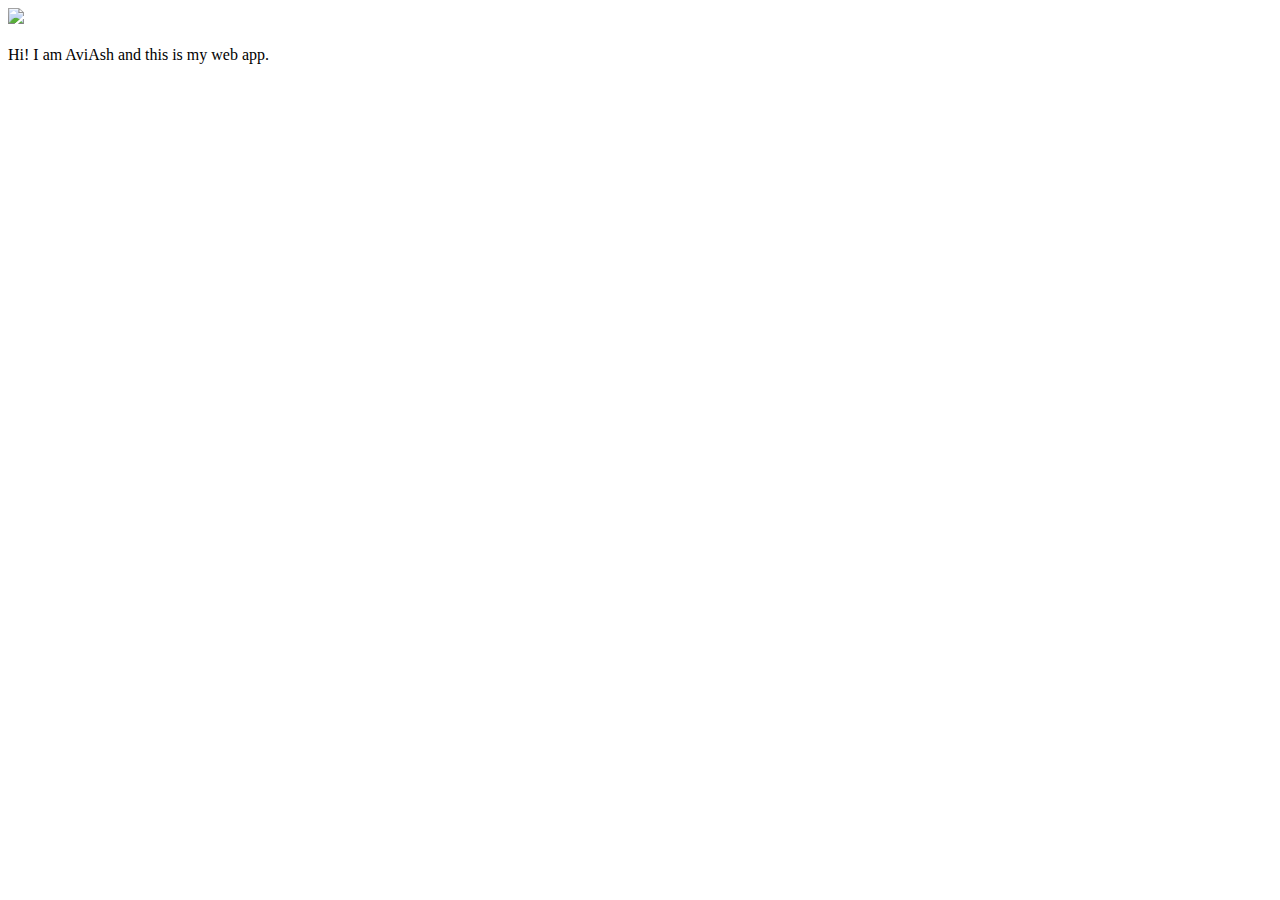
==== ui/index.html @ e88e5e38 "[imad-console] Updates ui/index.html" ====
<!doctype html>
<html>
    <head>
        <link href="/ui/style.css" rel="stylesheet" />
    </head>
    <body>
        <div class="center">
            <img src="/ui/madi.png" class="img-medium"/>
        </div>
        <br>
        <div class="center text-big bold">
            Hi! I am AviAsh and this is my web app.
        </div>
        <script type="text/javascript" src="/ui/main.js">
        </script>
    </body>
</html>
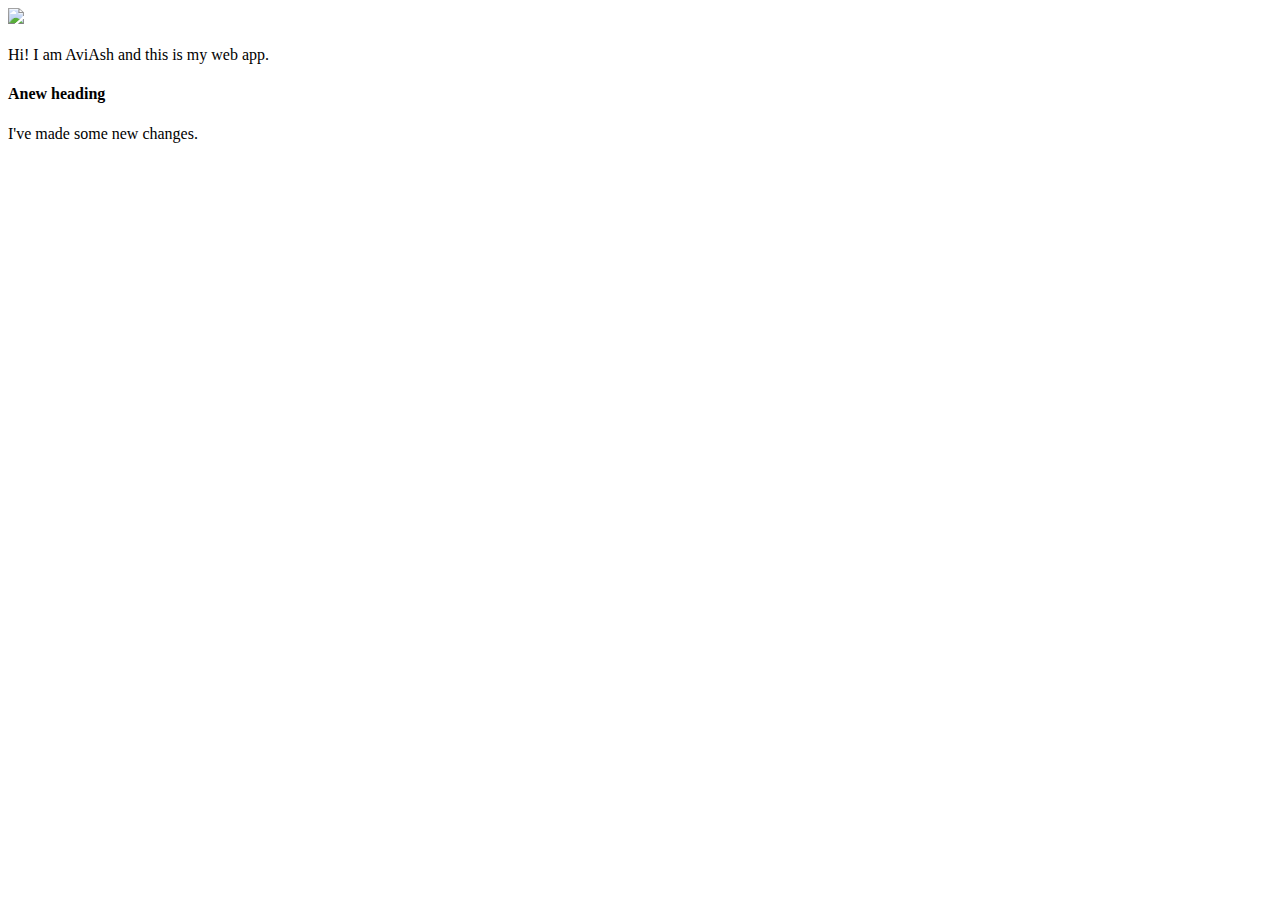
==== commit 6fff0aca: "[imad-console] Updates ui/index.html" ====
--- a/ui/index.html
+++ b/ui/index.html
@@ -10,6 +10,8 @@
         <br>
         <div class="center text-big bold">
             Hi! I am AviAsh and this is my web app.
+            <h4> Anew heading </h4>
+            I've made some new changes.
         </div>
         <script type="text/javascript" src="/ui/main.js">
         </script>
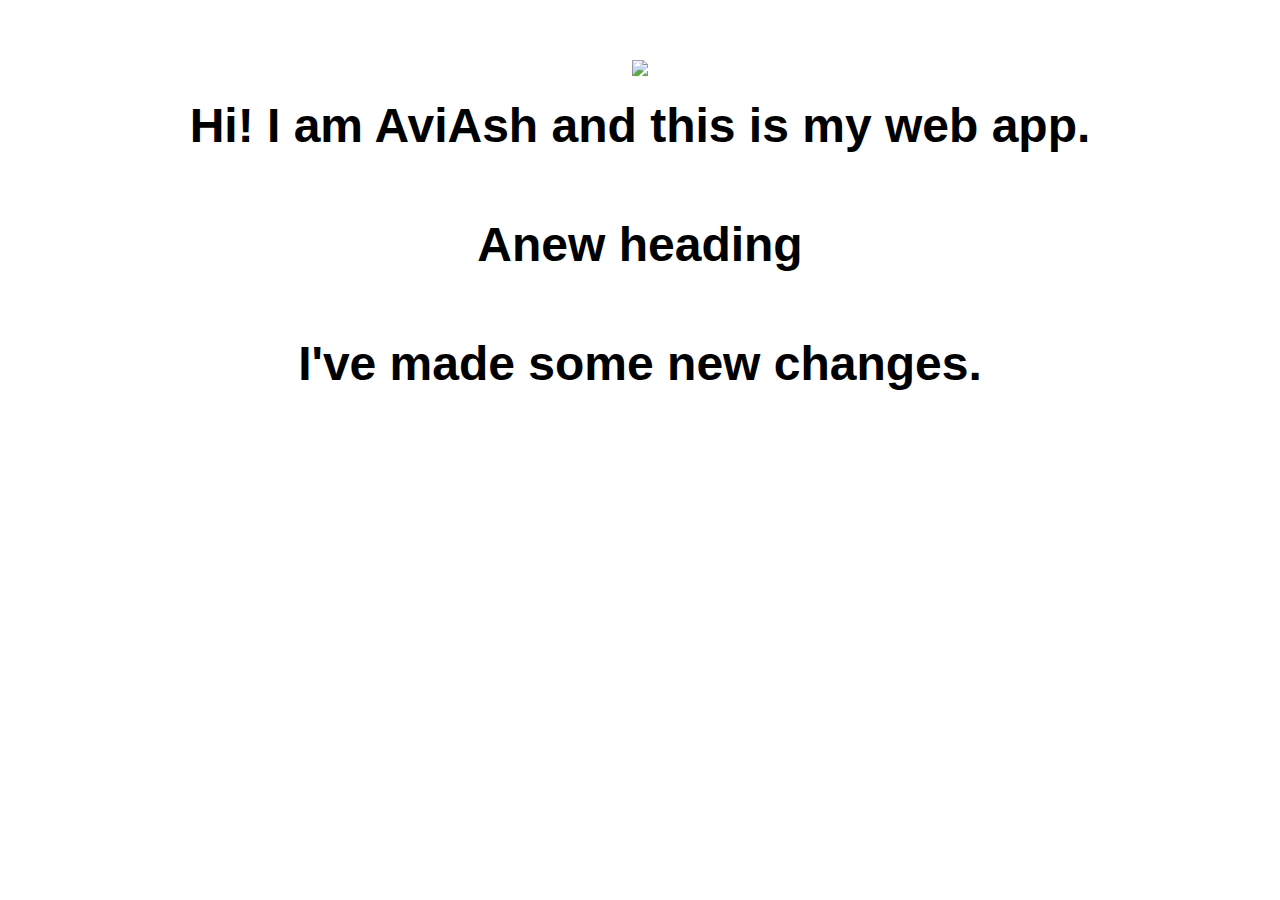
==== commit a92efd69: "[imad-console] Updates ui/index.html" ====
--- a/ui/index.html
+++ b/ui/index.html
@@ -13,6 +13,9 @@
             <h4> Anew heading </h4>
             I've made some new changes.
         </div>
+        <script>
+            alert('Hello,I\'m Avinash|');
+        </script>
         <script type="text/javascript" src="/ui/main.js">
         </script>
     </body>
--- a/ui/style.css
+++ b/ui/style.css
@@ -0,0 +1,29 @@
+body {
+    font-family: sans-serif;
+    margin-top: 60px;
+}
+
+.center {
+    text-align: center;
+}
+
+.text-big {
+    font-size: 300%;
+}
+
+.bold {
+    font-weight: bold;
+}
+
+.img-medium {
+    height: 200px;
+}
+
+  .container {
+max-width: 800px;
+margin: 0 auto;
+color: grey;
+font-family: sans-serif;
+padding-left: 20px;
+padding-right: 20px;
+ }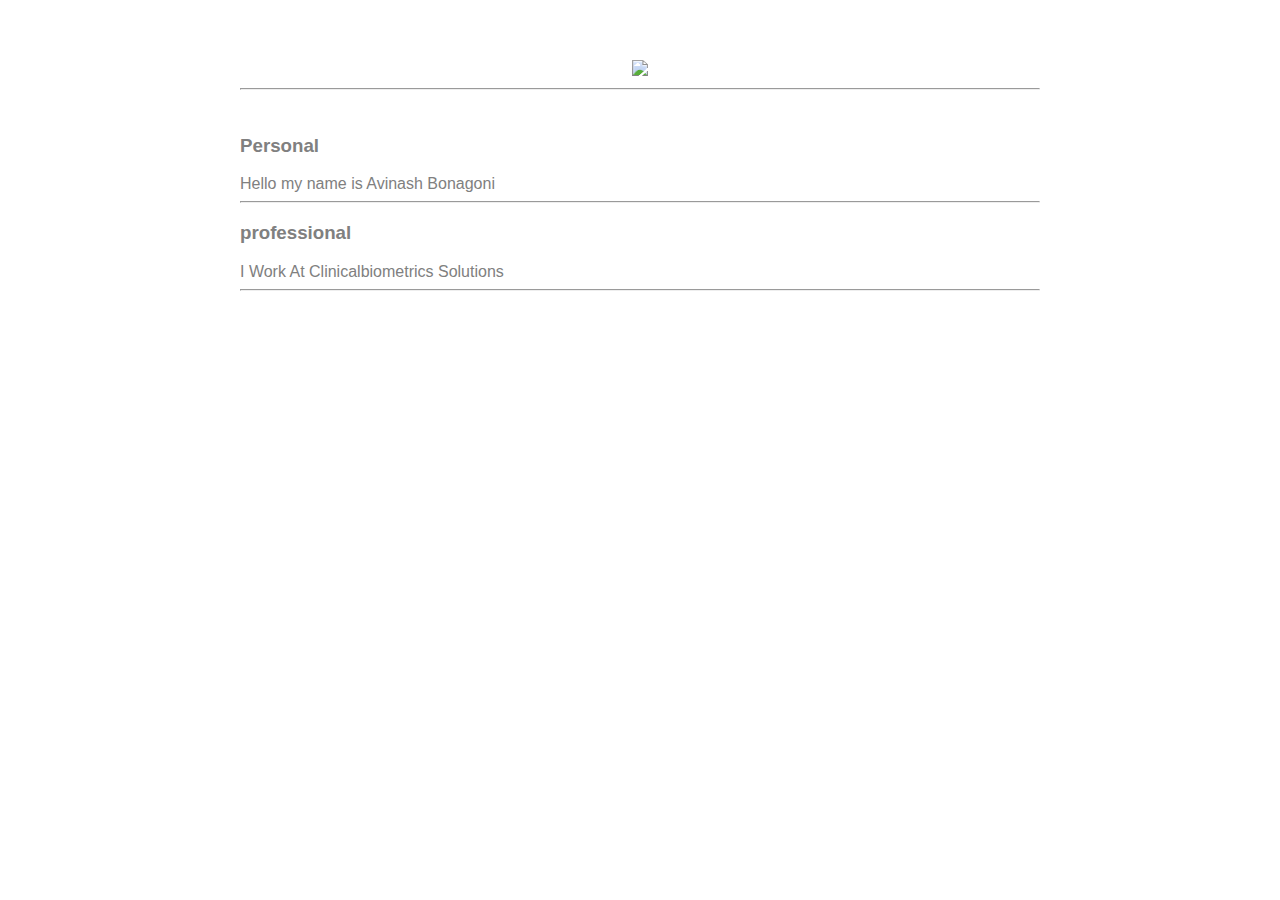
==== commit 1126d28f: "[imad-console] Updates ui/index.html" ====
--- a/ui/index.html
+++ b/ui/index.html
@@ -4,18 +4,25 @@
         <link href="/ui/style.css" rel="stylesheet" />
     </head>
     <body>
+        <div class="container">
         <div class="center">
-            <img src="/ui/madi.png" class="img-medium"/>
+            <img src="https://lh3.googleusercontent.com/-khX71dQFLUs/AAAAAAAAAAI/AAAAAAAAQ7g/zQ70eMPIAq4/s640/photo.jpg" class="img-medium"/>
         </div>
+        <hr/>
         <br>
-        <div class="center text-big bold">
-            Hi! I am AviAsh and this is my web app.
-            <h4> Anew heading </h4>
-            I've made some new changes.
+        <H3>Personal</H3>
+        <div>
+            Hello my name is Avinash Bonagoni
         </div>
-        <script>
-            alert('Hello,I\'m Avinash|');
-        </script>
+        <hr/>
+        <H3>professional</H3>
+        <div>
+            I Work At Clinicalbiometrics Solutions
+        </div>
+        <Hr/>
+        <div Class="Footer">
+        </div>
+        </div>
         <script type="text/javascript" src="/ui/main.js">
         </script>
     </body>
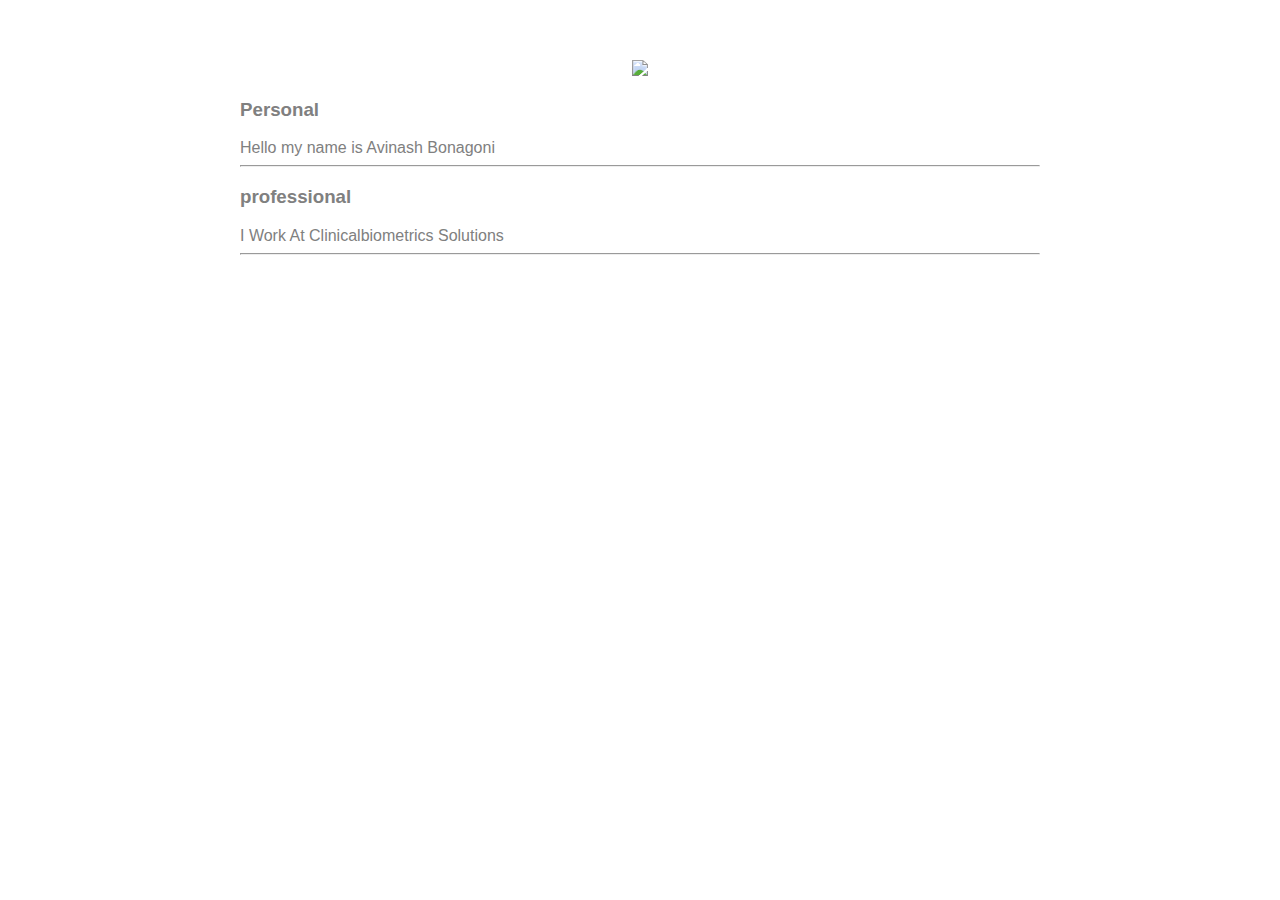
==== commit ee612512: "[imad-console] Updates ui/index.html" ====
--- a/ui/index.html
+++ b/ui/index.html
@@ -8,8 +8,6 @@
         <div class="center">
             <img src="https://lh3.googleusercontent.com/-khX71dQFLUs/AAAAAAAAAAI/AAAAAAAAQ7g/zQ70eMPIAq4/s640/photo.jpg" class="img-medium"/>
         </div>
-        <hr/>
-        <br>
         <H3>Personal</H3>
         <div>
             Hello my name is Avinash Bonagoni
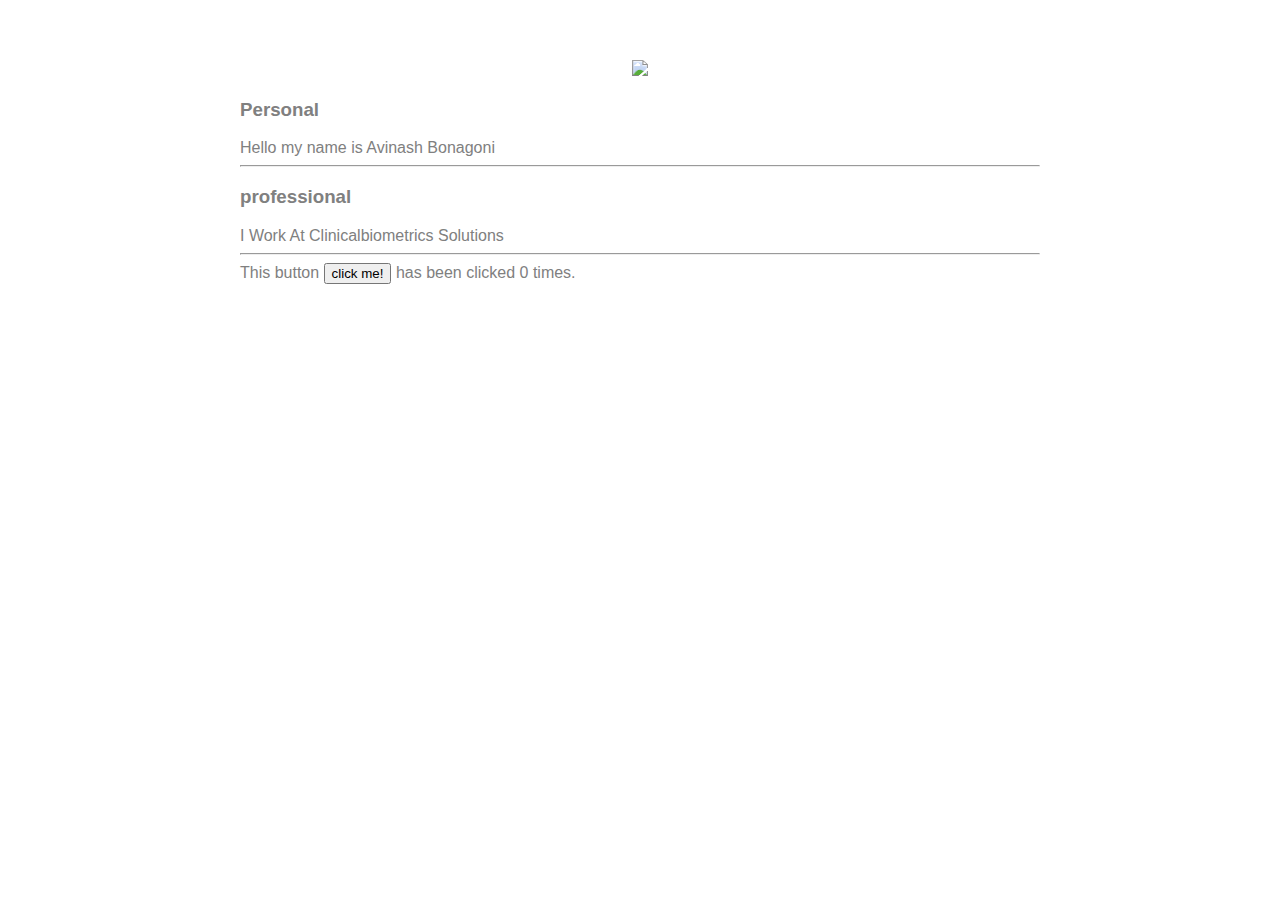
==== commit 03869be6: "[imad-console] Updates ui/index.html" ====
--- a/ui/index.html
+++ b/ui/index.html
@@ -19,6 +19,7 @@
         </div>
         <Hr/>
         <div Class="Footer">
+            This button <button id="counter">click me!</button> has been clicked <span id="count">0</span> times.
         </div>
         </div>
         <script type="text/javascript" src="/ui/main.js">
